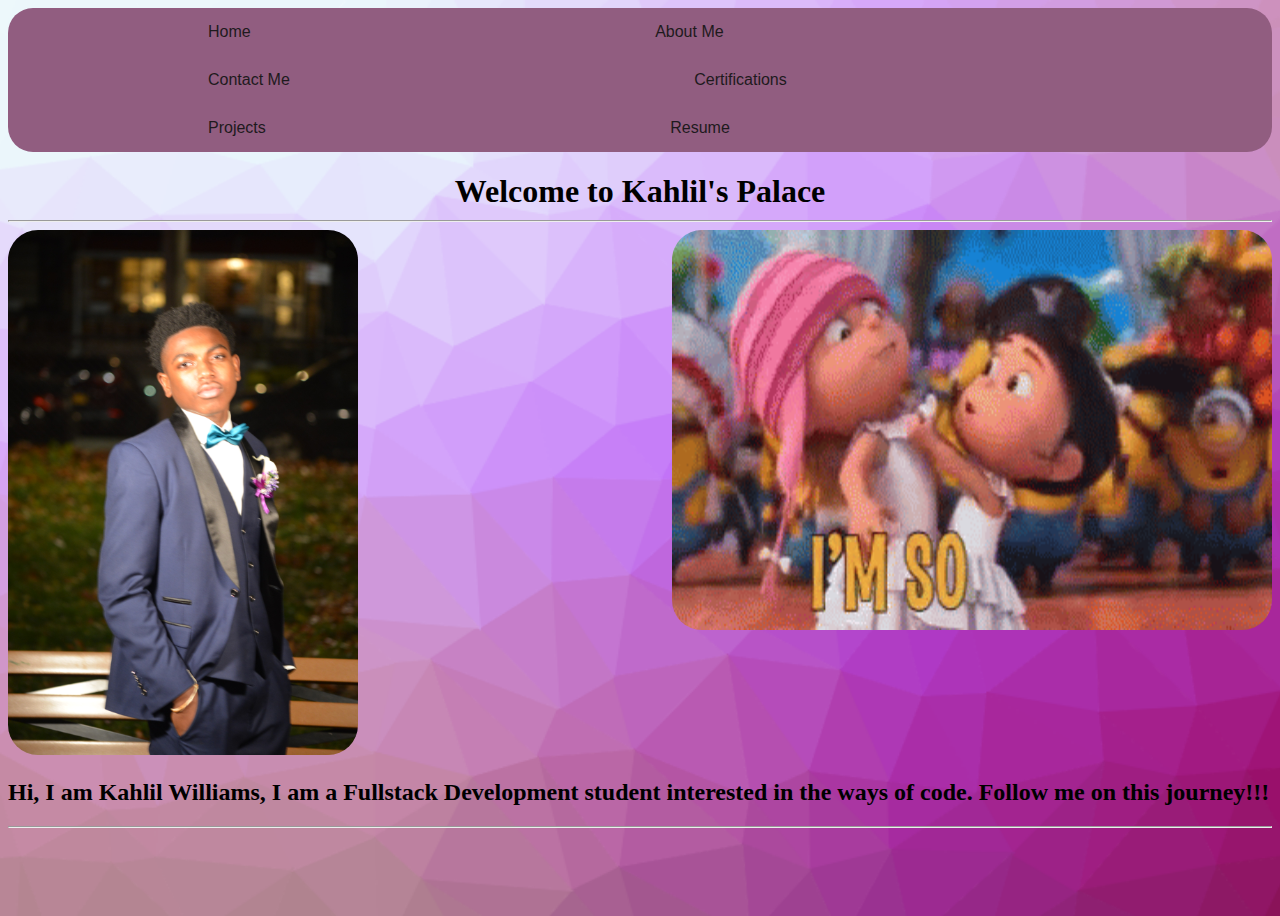
==== index.html @ 67fe31ab "s" ====
<!DOCTYPE html>
<html lang="en">
<head> 
    
    <meta charset="UTF-8">
    <meta http-equiv="X-UA-Compatible" content="IE=edge">
    <meta name="viewport" content="width=device-width, initial-scale=1.0"> 

    <meta name="description" content="Kahlil is a Full Stack Developer Student with a passion for the ways of code">
    <meta name="author" content="Kahlil Williams">
    <meta name="keywords" content="Kahlil Williams, developer,fullstack, student">
    <title>Kahlil Williams | Home Page</title> 
    <link rel="preconnect" href="https://fonts.googleapis.com">
    <link rel="preconnect" href="https://fonts.gstatic.com" crossorigin>
    <link href="https://fonts.googleapis.com/css2?family=Playfair+Display:wght@700&display=swap" rel="stylesheet"> 
    <link rel="stylesheet" href="style.css">
</head> 

  <body> 
    <nav>
    
      <a href="index.html">Home</a>
      <a href="about-me.html"> About Me</a>  
      <a href="contactme.html">Contact Me</a>
      <a href="certifications.html">Certifications</a>  
      <a href="projects.html">Projects</a>
      <a href="https://docs.google.com/document/d/1ayLWzLkElIcUkPAPSNLXc1A4oGq_dc28Q-GRBi4eV6E/edit"> Resume </a>
     </nav>
  
    
     
    <h1 id="name">Welcome to Kahlil's Palace</h1> 
    <hr>
    
        <img src="DES_4604.JPEG" alt="This is Kahlil Williams smiling for a picture" width="350" class="center">  
       
        <img src="happy-im-so-happy.gif"  alt="Two smiling children" class="happygif" width="600" height="400">
       
        
        <h2>Hi, I am Kahlil Williams, I am a Fullstack Development student interested in the ways of code. Follow me on this journey!!!</h2>
    <hr>  
  </body>

    
    
        

 
 
</html>
---- style.css ----
@import url('https://fonts.googleapis.com/css2?family=Poppins&display=swap'); 
body {
    font-family: 'Nunito', cursive;
    background-color: #dcd9ff; 
    background-image: url("cool-background.png"); 
    background-repeat: no-repeat; 
    background-size: cover ; 
    min-height: 100vh; 
    background-color: rgba(0,0,0,0.0);
}  
nav {
    background-color:#915d80;  
    border-radius: 25px; 
    font-family: 'Segoe UI', Tahoma, Geneva, Verdana, sans-serif;
    
    color:black;
    position: sticky;
    top: 0;
} 
nav > a {
    color:#1e1a1d;
    text-decoration: none;
    padding:15px 200px;
    display: inline-block; 
    font-family:'Gill Sans', 'Gill Sans MT', Calibri, 'Trebuchet MS', sans-serif
} 
img {
    border-radius: 30px;
} 
#name{ 
    text-align:center; 
    font-weight: bolder;
 

} 
nav> a:hover{
    background-color:#dcd9ff;
    border-radius: 30px;
}
#ppp{
    text-align: center
;
} 
.ep{
    text-align: center;
} 



#gitIcon{
    color: #000;
}   
.container{ 
    width:80%;
    margin:50px auto;

} 

.contact-box {
display: flex;
} 

.contact-left {
    flex-basis: 60%;
    padding: 40px 60px;
    color:#1e1a1d;
    background:#915d80;
} 

.contact-right {
    flex-basis:40%;
    padding: 50px;

} 

h1 {
    margin-bottom: 10px;
}

.container p {
    margin-bottom: 40px; 
} 

.input-row {
    display: flex;
    justify-content: space-between;
    margin-bottom: 20px; 
} 

.input-row .input-group{
    flex: basis 45%; 
    color: #000; 
} 

input {
    width: 100%;
    border: none; 
    border-bottom: 1px solid #915d80; 
    outline: none; 
    padding-bottom: 5px;
}  
textarea {
    width: 100%; 
    border: 1px solid #915d80; 
    outline:none;
    padding: 10px; 
    box-sizing: border-box;
    margin-bottom: 10px;
} 

label {
    margin-bottom: 6px;
    display:block;
    color:#05031d 

}

tr td:first-child {
    padding-right: 20px;
} 

tr td {
    padding-top:20px; 

} 

.picture {
    float: left;
}




@media screen and (max-width:1000px) { 
    body {
        background-color: aliceblue; 
        width: 95% 
    
    } 
#cert-pic{
    width:100%
}
    
}
.drippy {
    color: rgb(213, 205, 255); 
    font-family:Verdana, Geneva, Tahoma, sans-serif;}
  
     


    .happygif {
        float:right;
        margin:left 17px;
      
    }
nav > li > a:hover{
    Background-color: darkorchid;
}
.social-icon{
    color: #05031d; 
    transition: color 0.2s;
    margin:  10px; 
    width: 35px;
}
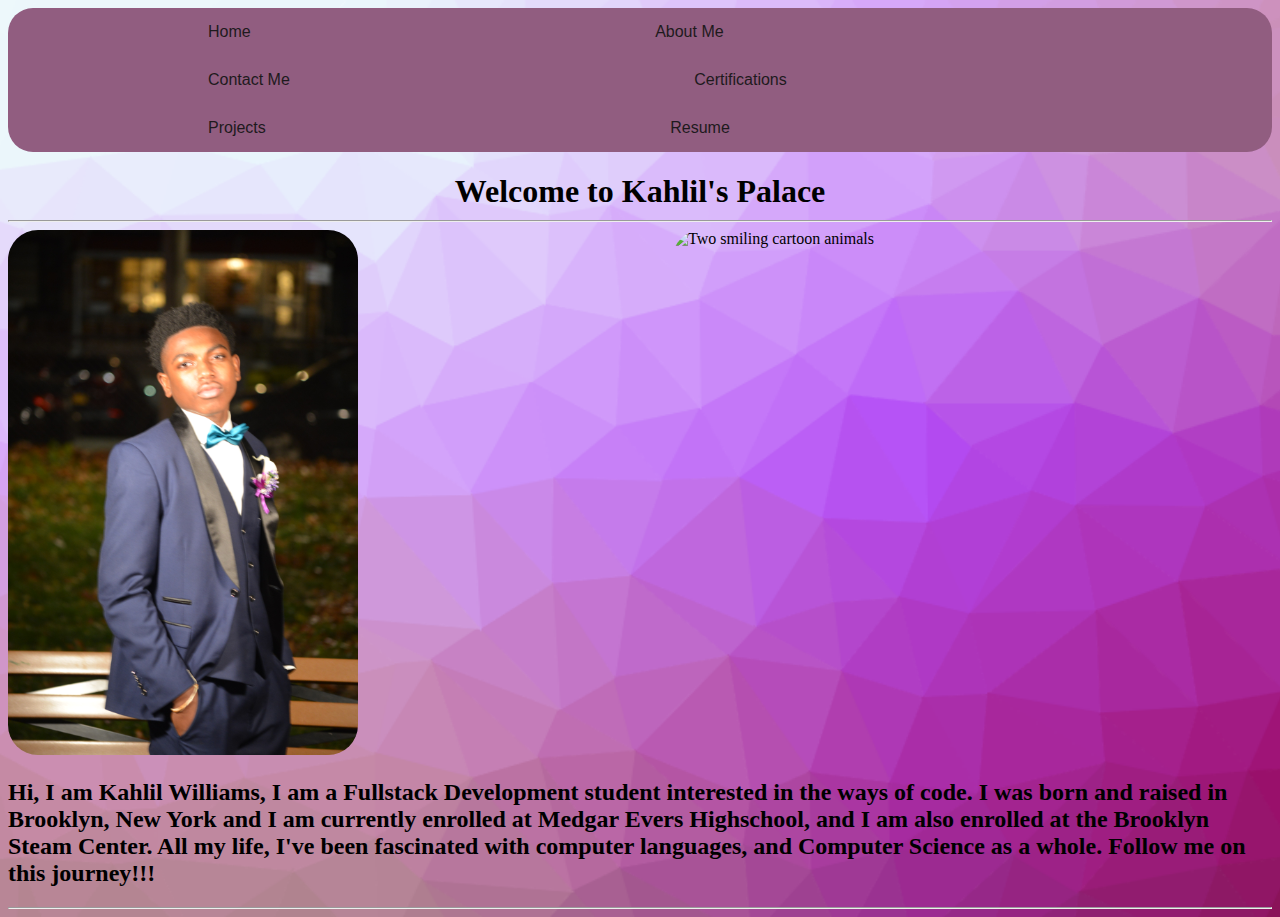
==== commit a55bc551: "d" ====
--- a/index.html
+++ b/index.html
@@ -34,10 +34,10 @@
     
         <img src="DES_4604.JPEG" alt="This is Kahlil Williams smiling for a picture" width="350" class="center">  
        
-        <img src="happy-im-so-happy.gif"  alt="Two smiling children" class="happygif" width="600" height="400">
+        <img src="7q8N.gif"  alt="Two smiling cartoon animals" class="happygif" width="600" height="400">
        
         
-        <h2>Hi, I am Kahlil Williams, I am a Fullstack Development student interested in the ways of code. Follow me on this journey!!!</h2>
+        <h2>Hi, I am Kahlil Williams, I am a Fullstack Development student interested in the ways of code. I was born and raised in Brooklyn, New York and I am currently enrolled at Medgar Evers Highschool, and I am also enrolled at the Brooklyn Steam Center. All my life, I've been fascinated with computer languages, and Computer Science as a whole. Follow me on this journey!!!</h2>
     <hr>  
   </body>
 
--- a/style.css
+++ b/style.css
@@ -98,7 +98,11 @@
     border-bottom: 1px solid #915d80; 
     outline: none; 
     padding-bottom: 5px;
-}  
+    color:#000
+} 
+::-webkit-input-placeholder {
+    color:#000;
+}
 textarea {
     width: 100%; 
     border: 1px solid #915d80; 
@@ -162,9 +166,14 @@
     transition: color 0.2s;
     margin:  10px; 
     width: 35px;
+} 
+.onepiece {
+    border-radius: 20px;
+    font-family: 'Times New Roman', Times, serif; 
+    background-color:plum;
+    font-weight: 900; 
+    resize: horizontal;
 }
 
 
-
-
  
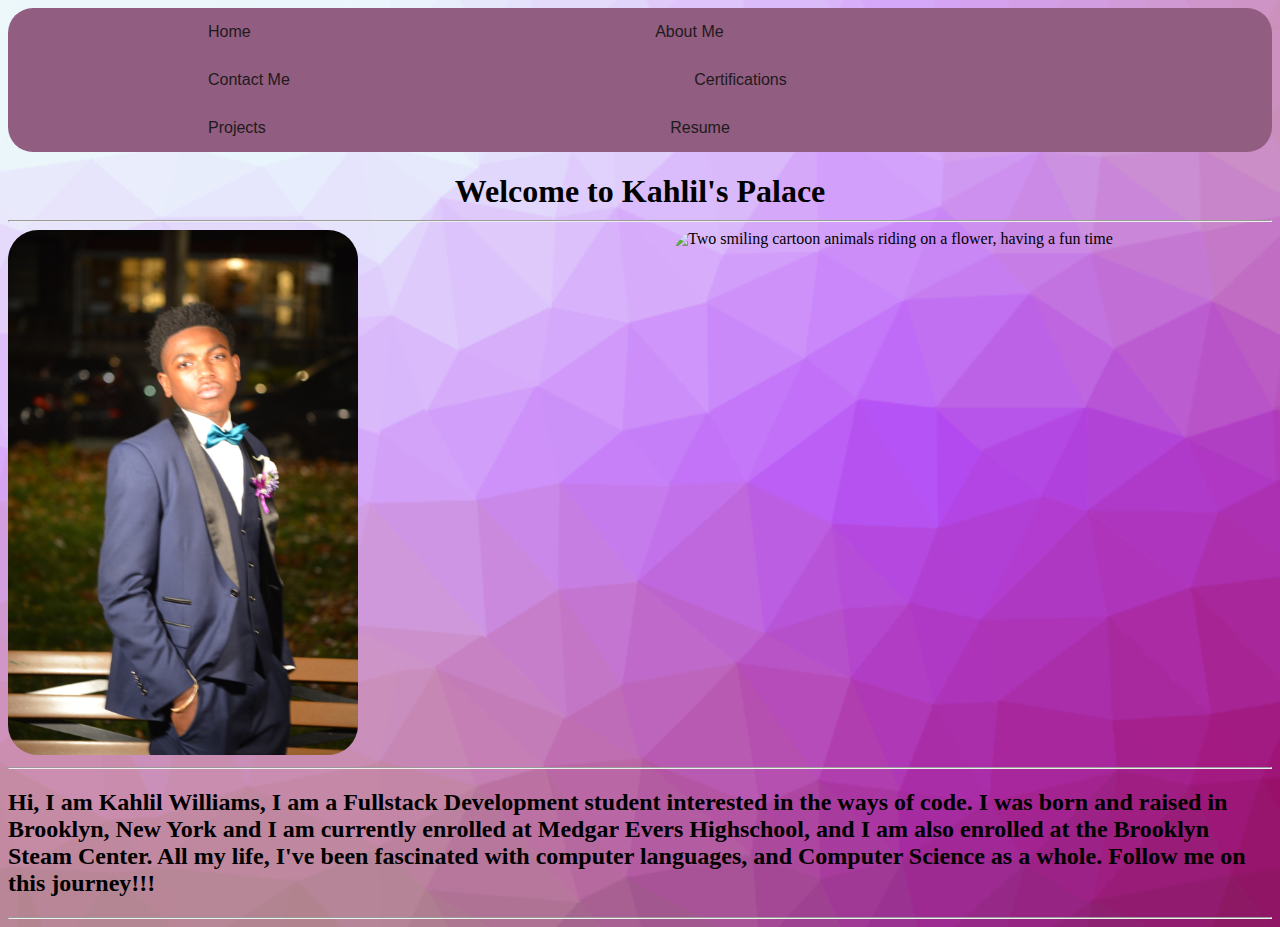
==== commit b2b0c7f9: "chicken" ====
--- a/index.html
+++ b/index.html
@@ -32,9 +32,10 @@
     <h1 id="name">Welcome to Kahlil's Palace</h1> 
     <hr>
     
-        <img src="DES_4604.JPEG" alt="This is Kahlil Williams smiling for a picture" width="350" class="center">  
+        <img src="DES_4604.JPEG" alt="This is Kahlil Williams smiling for a picture, with a suit-tie and vest on" width="350" class="center">  
        
-        <img src="7q8N.gif"  alt="Two smiling cartoon animals" class="happygif" width="600" height="400">
+        <img src="7q8N.gif"  alt="Two smiling cartoon animals riding on a flower, having a fun time" class="happygif" width="600" height="520"> 
+        <hr>
        
         
         <h2>Hi, I am Kahlil Williams, I am a Fullstack Development student interested in the ways of code. I was born and raised in Brooklyn, New York and I am currently enrolled at Medgar Evers Highschool, and I am also enrolled at the Brooklyn Steam Center. All my life, I've been fascinated with computer languages, and Computer Science as a whole. Follow me on this journey!!!</h2>
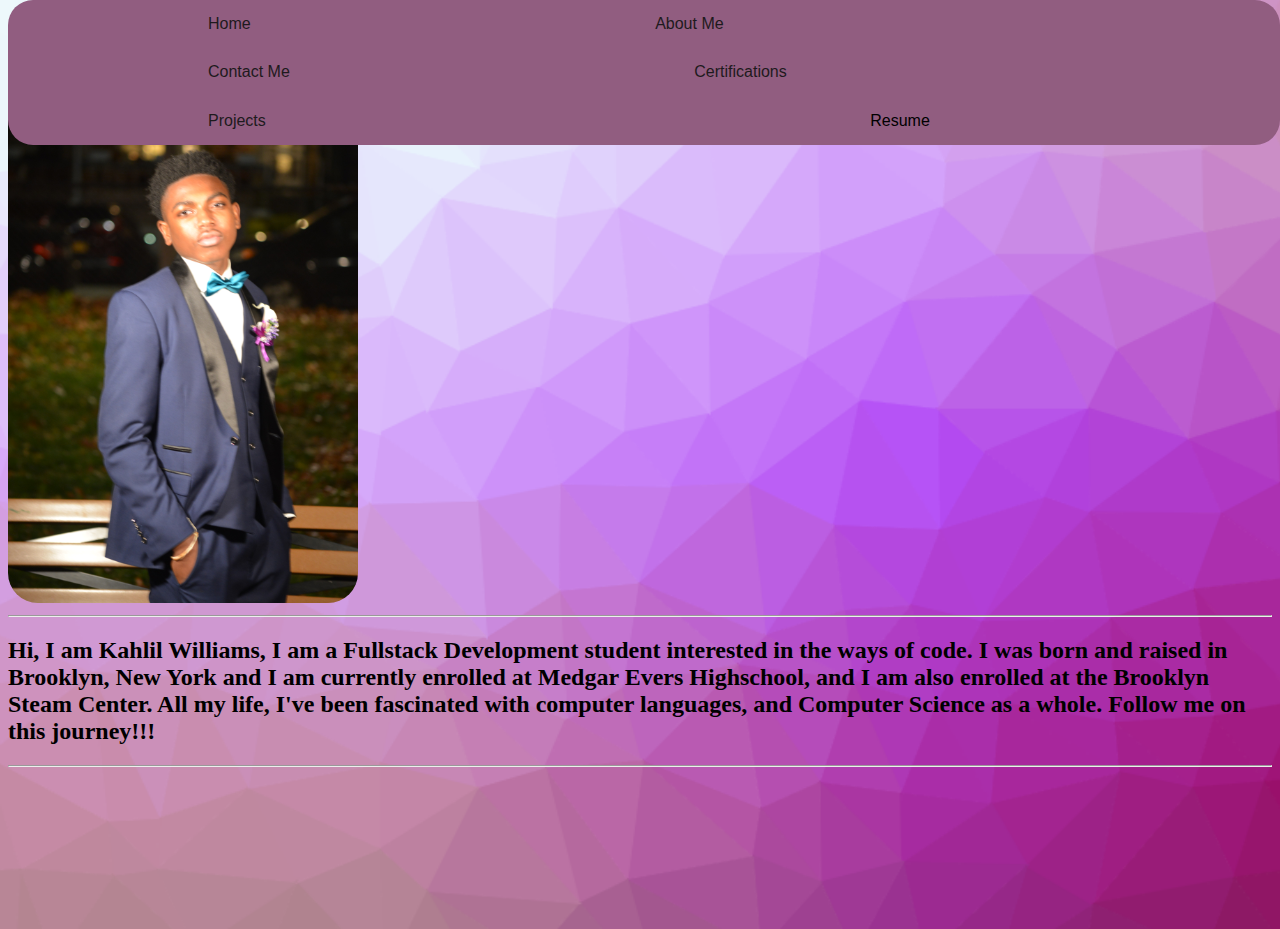
==== commit 43a33689: "D" ====
--- a/index.html
+++ b/index.html
@@ -24,7 +24,7 @@
       <a href="contactme.html">Contact Me</a>
       <a href="certifications.html">Certifications</a>  
       <a href="projects.html">Projects</a>
-      <a href="https://docs.google.com/document/d/1ayLWzLkElIcUkPAPSNLXc1A4oGq_dc28Q-GRBi4eV6E/edit"> Resume </a>
+      <a href="https://docs.google.com/document/d/1tbx5L-jIP2RpbAobgCQxYPD3B4F9k6FJov9sTjTvuTM/edit"></a>Resume </a>
      </nav>
   
     
--- a/style.css
+++ b/style.css
@@ -14,7 +14,7 @@
     font-family: 'Segoe UI', Tahoma, Geneva, Verdana, sans-serif;
     
     color:black;
-    position: sticky;
+    position:fixed;
     top: 0;
 } 
 nav > a {
@@ -173,7 +173,15 @@
     background-color:plum;
     font-weight: 900; 
     resize: horizontal;
+} 
+
+.right {
+    float: right;
 }
 
-
+@media screen and (max-width:400x) {
+    .nav {
+        position: sticky;
+    }
+}
  
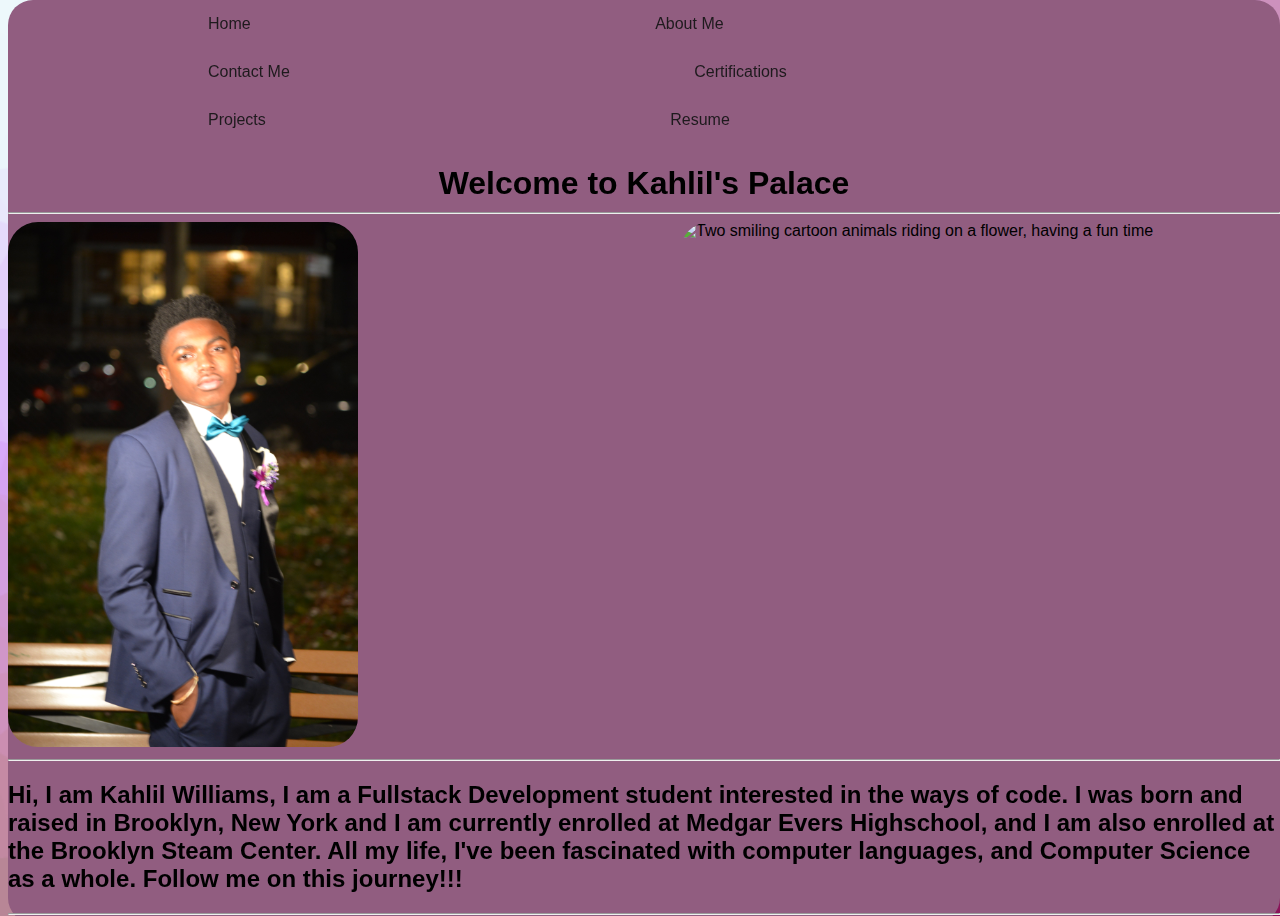
==== commit b5b66a1a: "chicken" ====
--- a/index.html
+++ b/index.html
@@ -24,8 +24,7 @@
       <a href="contactme.html">Contact Me</a>
       <a href="certifications.html">Certifications</a>  
       <a href="projects.html">Projects</a>
-      <a href="https://docs.google.com/document/d/1tbx5L-jIP2RpbAobgCQxYPD3B4F9k6FJov9sTjTvuTM/edit"></a>Resume </a>
-     </nav>
+      <a href="https://docs.google.com/document/d/1tbx5L-jIP2RpbAobgCQxYPD3B4F9k6FJov9sTjTvuTM/edit" target="_blank">Resume </a>
   
     
      
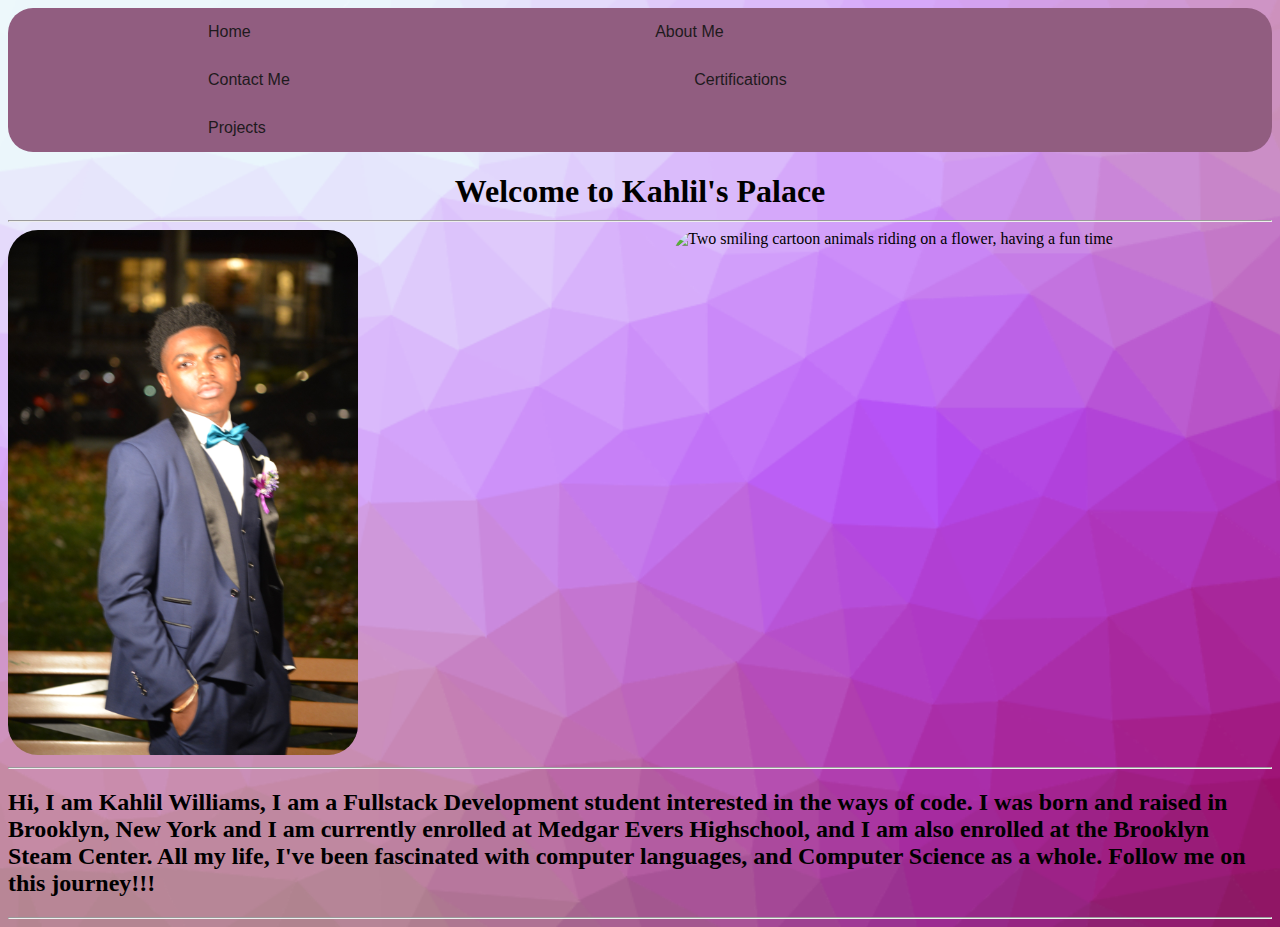
==== commit aca87b3b: "d" ====
--- a/index.html
+++ b/index.html
@@ -24,7 +24,7 @@
       <a href="contactme.html">Contact Me</a>
       <a href="certifications.html">Certifications</a>  
       <a href="projects.html">Projects</a>
-      <a href="https://docs.google.com/document/d/1tbx5L-jIP2RpbAobgCQxYPD3B4F9k6FJov9sTjTvuTM/edit" target="_blank">Resume </a>
+    </nav>
   
     
      
--- a/style.css
+++ b/style.css
@@ -14,7 +14,7 @@
     font-family: 'Segoe UI', Tahoma, Geneva, Verdana, sans-serif;
     
     color:black;
-    position:fixed;
+    position:sticky;
     top: 0;
 } 
 nav > a {
@@ -179,9 +179,4 @@
     float: right;
 }
 
-@media screen and (max-width:400x) {
-    .nav {
-        position: sticky;
-    }
-}
- 
+
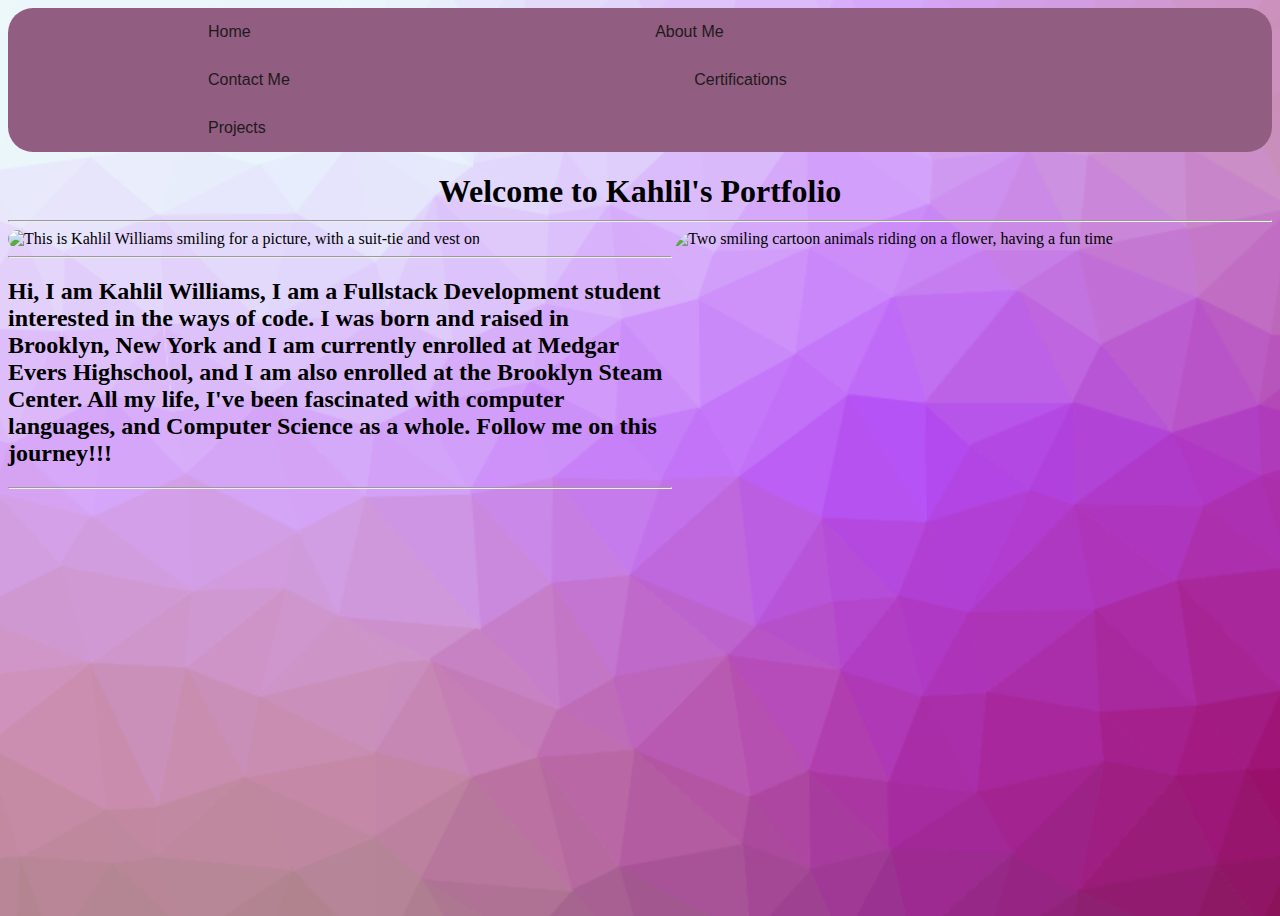
==== commit 39c69ee4: "im back" ====
--- a/index.html
+++ b/index.html
@@ -28,10 +28,10 @@
   
     
      
-    <h1 id="name">Welcome to Kahlil's Palace</h1> 
+    <h1 id="name">Welcome to Kahlil's Portfolio</h1> 
     <hr>
     
-        <img src="DES_4604.JPEG" alt="This is Kahlil Williams smiling for a picture, with a suit-tie and vest on" width="350" class="center">  
+        <img src="IMG_7711.jpg" alt="This is Kahlil Williams smiling for a picture, with a suit-tie and vest on" width="350" class="center">  
        
         <img src="7q8N.gif"  alt="Two smiling cartoon animals riding on a flower, having a fun time" class="happygif" width="600" height="520"> 
         <hr>
--- a/style.css
+++ b/style.css
@@ -89,7 +89,7 @@
 
 .input-row .input-group{
     flex: basis 45%; 
-    color: #000; 
+    color: #1e1a1d; 
 } 
 
 input {
@@ -98,10 +98,10 @@
     border-bottom: 1px solid #915d80; 
     outline: none; 
     padding-bottom: 5px;
-    color:#000
+    color:#1e1a1d
 } 
 ::-webkit-input-placeholder {
-    color:#000;
+    color:#1e1a1d;
 }
 textarea {
     width: 100%; 
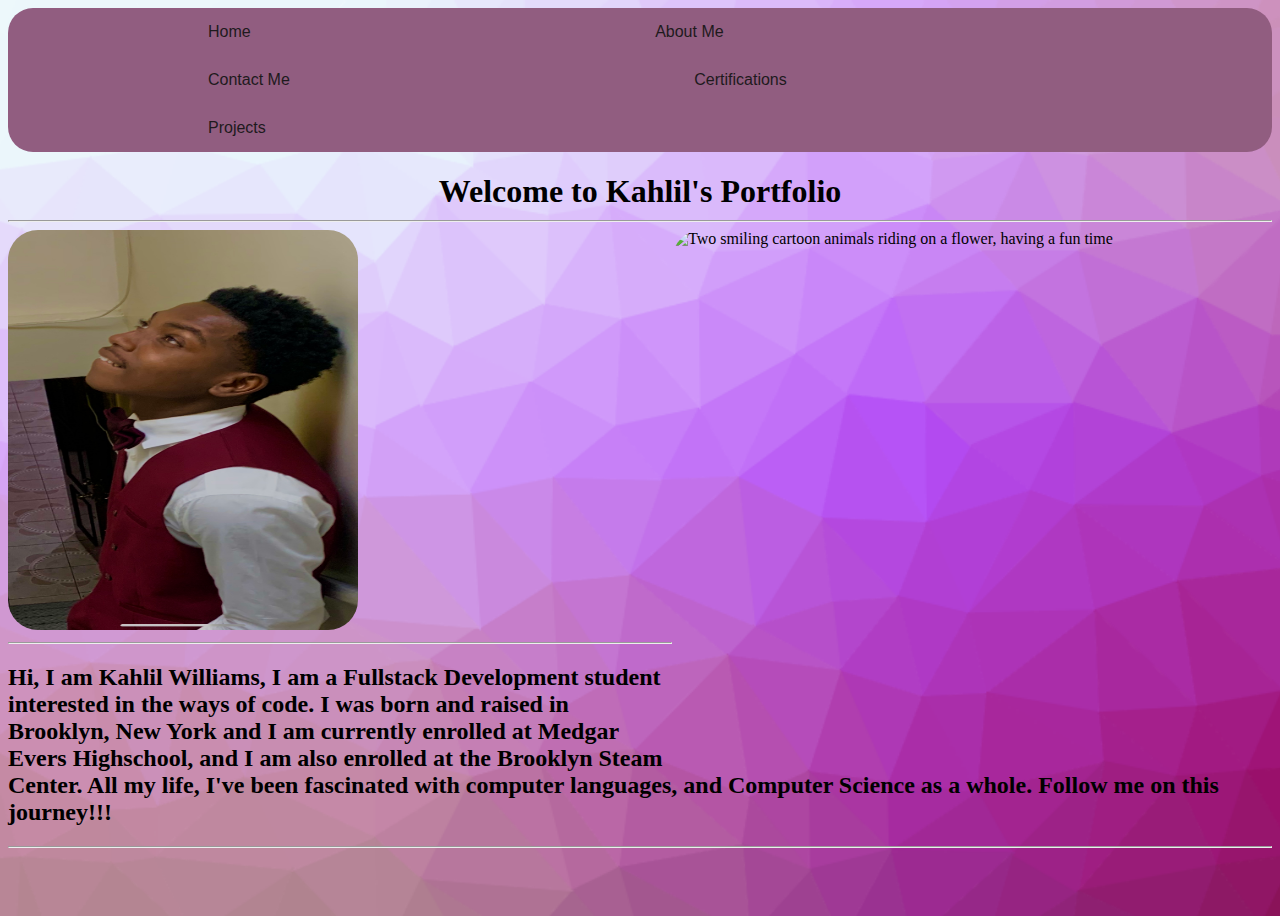
==== commit 6613aaed: "ccc" ====
--- a/index.html
+++ b/index.html
@@ -31,7 +31,7 @@
     <h1 id="name">Welcome to Kahlil's Portfolio</h1> 
     <hr>
     
-        <img src="IMG_7711.jpg" alt="This is Kahlil Williams smiling for a picture, with a suit-tie and vest on" width="350" class="center">  
+        <img src="IMG_7711.jpg" alt="This is Kahlil Williams smiling for a picture, with a suit-tie and vest on" width="350" height="400" class="center">  
        
         <img src="7q8N.gif"  alt="Two smiling cartoon animals riding on a flower, having a fun time" class="happygif" width="600" height="520"> 
         <hr>
